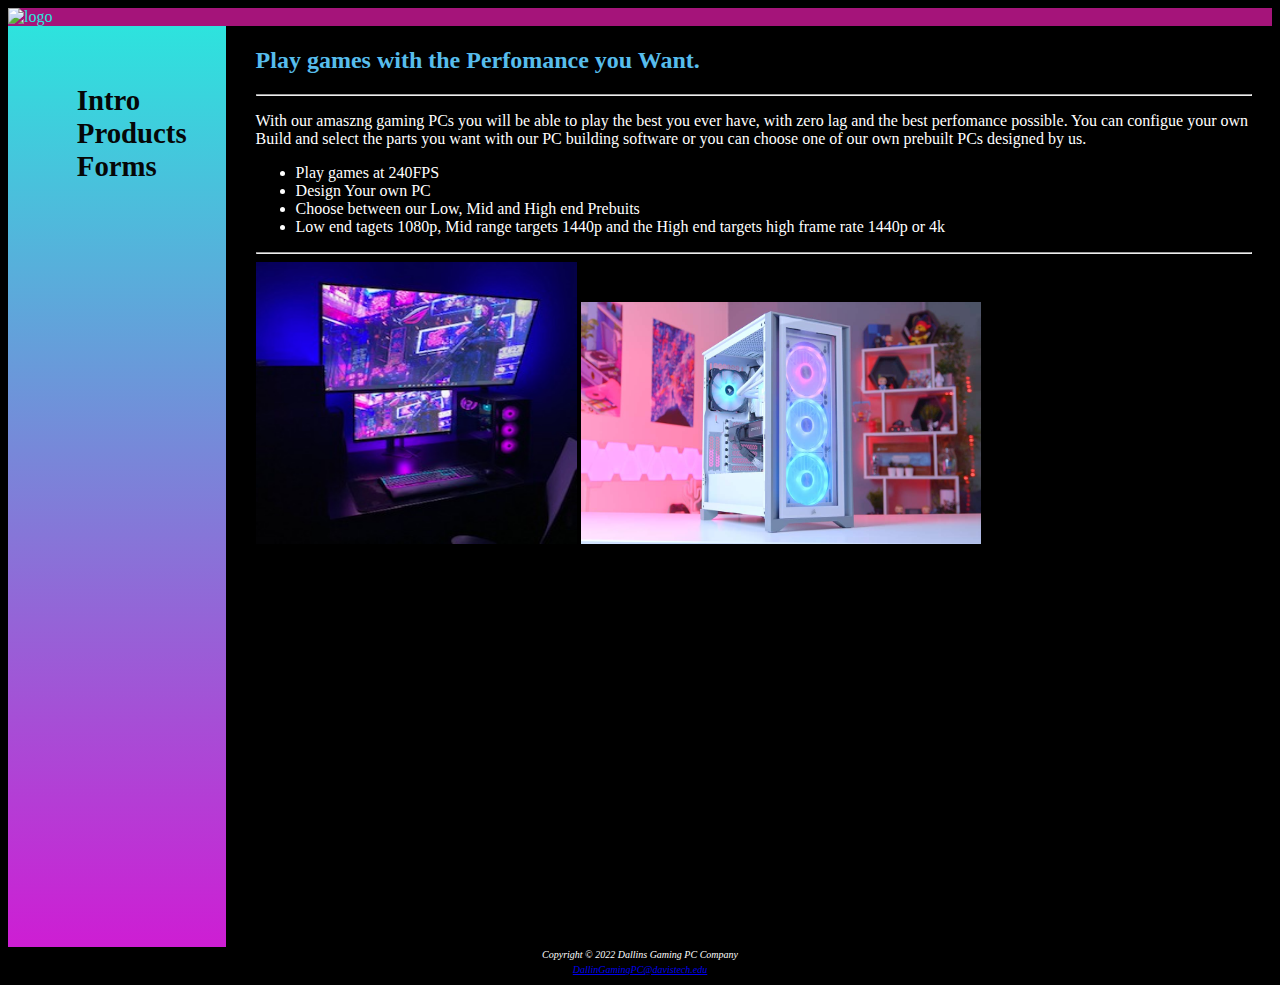
==== index.html @ ac086cd7 "Added Files" ====
<!DOCTYPE html>
<html lang="en">

<head>
	<title>Dallins Gaming PC Company</title>
	<meta charset="utf-8">
	<link href="color.css" rel="stylesheet">
</head>

<body>
	<div id="wrapper">
		<header>
			<div class="container"><img src="logo.jpg" alt="logo" height="300" width="2000">
				<div class="text-block">
					<h1>Dallins Gaming PC Company</h1>
				</div>
			</div>
		</header>
		<nav>
			<ul>
				<li><a href="index.html">Intro</a></li>
				<li><a href="Products.html">Products</a></li>
				<li><a href="Forms.html">Forms</a></li>
			</ul>
		</nav>
		<main>
			<h2>Play games with the Perfomance you Want.</h2>
			<hr>
			<p>
				With our amaszng gaming PCs you will be able to play the best
				you ever have, with zero lag and the best perfomance possible.
				You can configue your own Build and select the parts
				you want with our PC building software or you can
				choose one of our own prebuilt PCs designed by us.
			</p>
			<ul>
				<li>
					Play games at 240FPS
				</li>
				<li>Design Your own PC
				</li>
				<li>Choose between our Low, Mid and High end Prebuits
				</li>
				<li>Low end tagets 1080p, Mid range targets 1440p and the High end targets high frame rate 1440p or 4k
				</li>
			</ul>
			<hr>
			<a href="Products.html"><img src="MyGamingPC.jpg" alt="MyGamingPC" height="282" width="321"></a>
			<a href="Products.html"><img src="BuildPhoto.jpg" alt="BuildPhoto" height="242" width="400"></a>
		</main>
		<footer>
			<small><i>
					Copyright &copy; 2022 Dallins Gaming PC Company<br>
					<a href="mailto:DallinGamingPC@davistech.edu">
						DallinGamingPC@davistech.edu
					</a>
				</i></small>
		</footer>
	</div>


</body>

</html>
---- color.css ----
body {
    background-color: black;
    color: #ffffff;
}

.container {
    position: relative;
}

.text-block {
    position: absolute;
    bottom: 30px;
    left: 20px;
    background-color: rgb(8, 8, 8);
    color: #57bdec;
    padding-left: 20px;
    padding-right: 20px;
    padding-bottom: 20px;
}

header {
    background-image: url(logo.jpg);
    background-position: right;
    background-repeat: no-repeat;
    background-color: #a5147a;
    color: #2ae7de
}

nav a {
    text-decoration: none;
    display: block;
    transition: background-color 2s linear;
}

nav {
    float: left;
    width: 160px;
    padding: 1.5em;
    font-size: 120%;
    font-weight: bold;
}

nav a:link {
    color: #060707;
}

nav a:visited {
    color: #3f4444;
}

nav a:hover {
    color: #ec61c2;
    background-color: #148fa5;
}

main {
    min-height: 100vh;
    background-color: black;
    margin-left: 190px;
    padding-top: 1px;
    padding-right: 20px;
    padding-bottom: 20px;
    padding-left: 30px;
    display: block;
    overflow: auto;
}

h1 {
    margin-bottom: 0;
}

h2 {
    color: #57bdec;
}

dt {
    color: #7094e7;
}

.resort {
    color: #1976D2;
}

footer {
    margin-top: auto;
    font-family: Georgia, 'Times New Roman', serif;
    font-size: 75%;
    font-style: italic;
    text-align: center;
    background-color: black;
}

h3 {
    color: #a5147a;
}

h4 {
    color: #a5147a;
}

#wrapper {
    background-color: #070707;
    background-image: linear-gradient(to bottom, #2ae7de, #d317d3);
}

nav ul {
    list-style: none;
    font-size: 1.5em;
}

#productTable {
    clear: both;
}

section {
    float: left;
    width: 33%;
    padding-left: 2em;
    padding-right: 2em;
}

table {
    border: 2px solid #3399cc;
    border-collapse: collapse;
}

th,
td {
    padding: 0.5em;
    border: 2px solid #3399cc;
}

td {
    text-align: center;
}

.text {
    text-align: left;
}

tr:nth-of-type(odd) {
    background-color: #d317d3;
}

label {
    float: left;
    display: block;
    text-align: right;
    width: 140px;
    padding-right: 5px;
}

input {
    display: block;
    margin-bottom: 20px;
}

input[type="submit"] {
    margin-left: 180px;
    margin-top: 20px;
}

#contact {
    font-size: 90%;
}
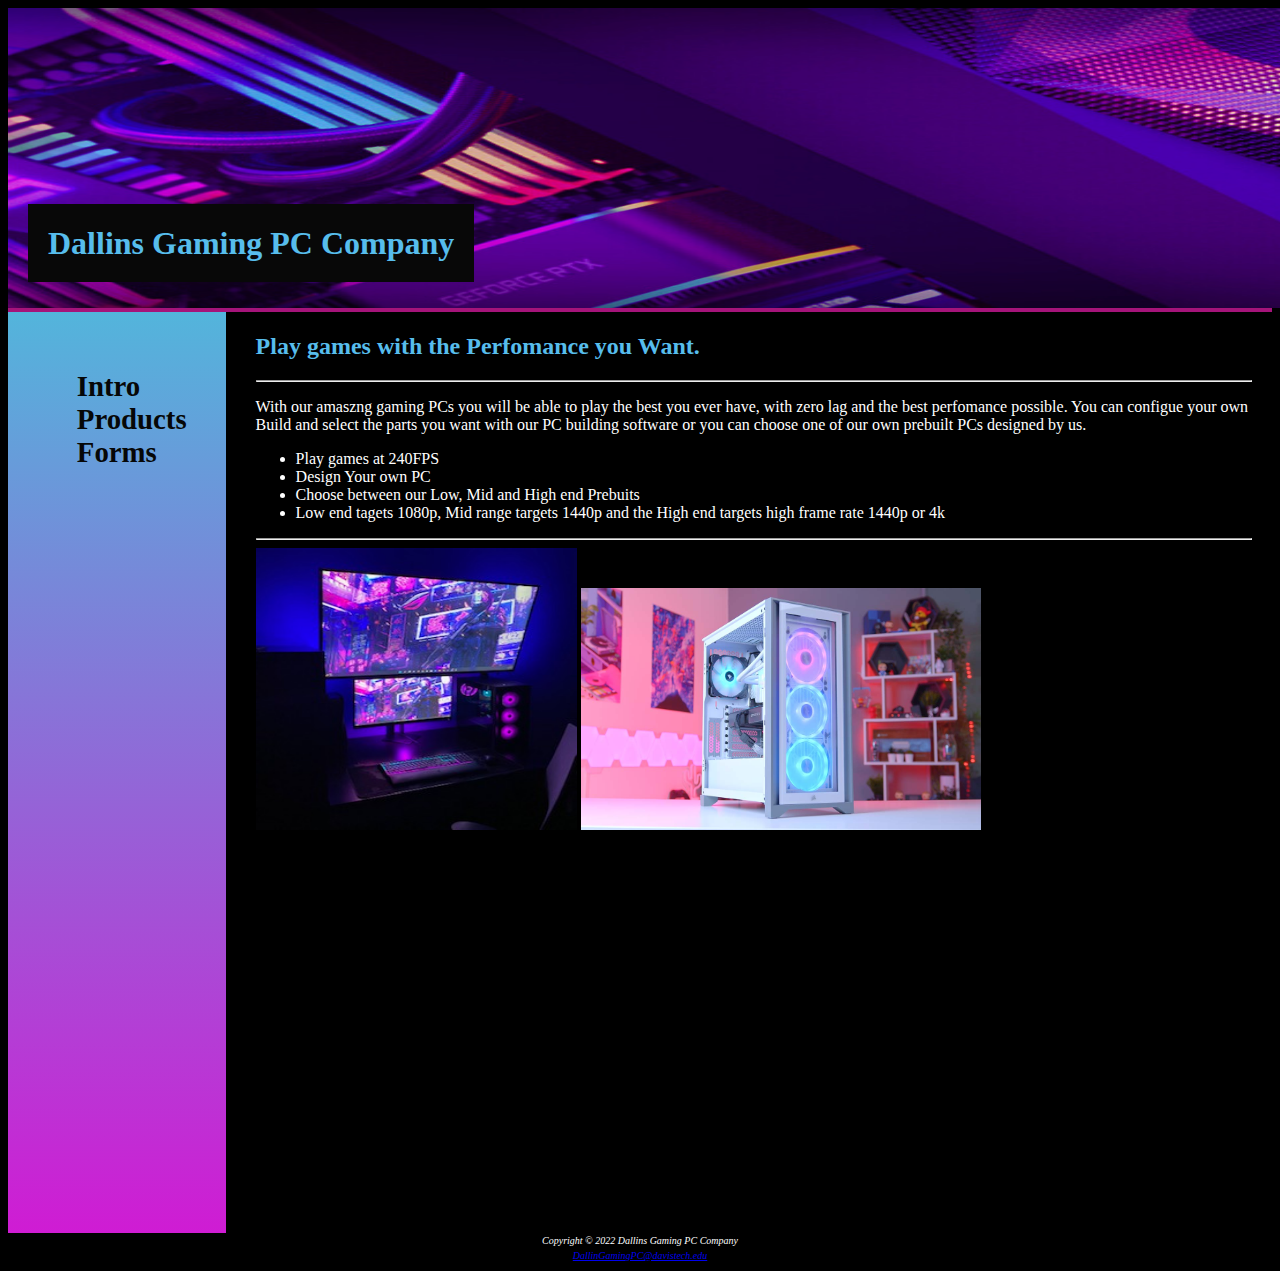
==== commit d5d91ae8: "changes" ====
--- a/index.html
+++ b/index.html
@@ -10,7 +10,7 @@
 <body>
 	<div id="wrapper">
 		<header>
-			<div class="container"><img src="logo.jpg" alt="logo" height="300" width="2000">
+			<div class="container"><img src="Logo.jpg" alt="logo" height="300" width="2000">
 				<div class="text-block">
 					<h1>Dallins Gaming PC Company</h1>
 				</div>
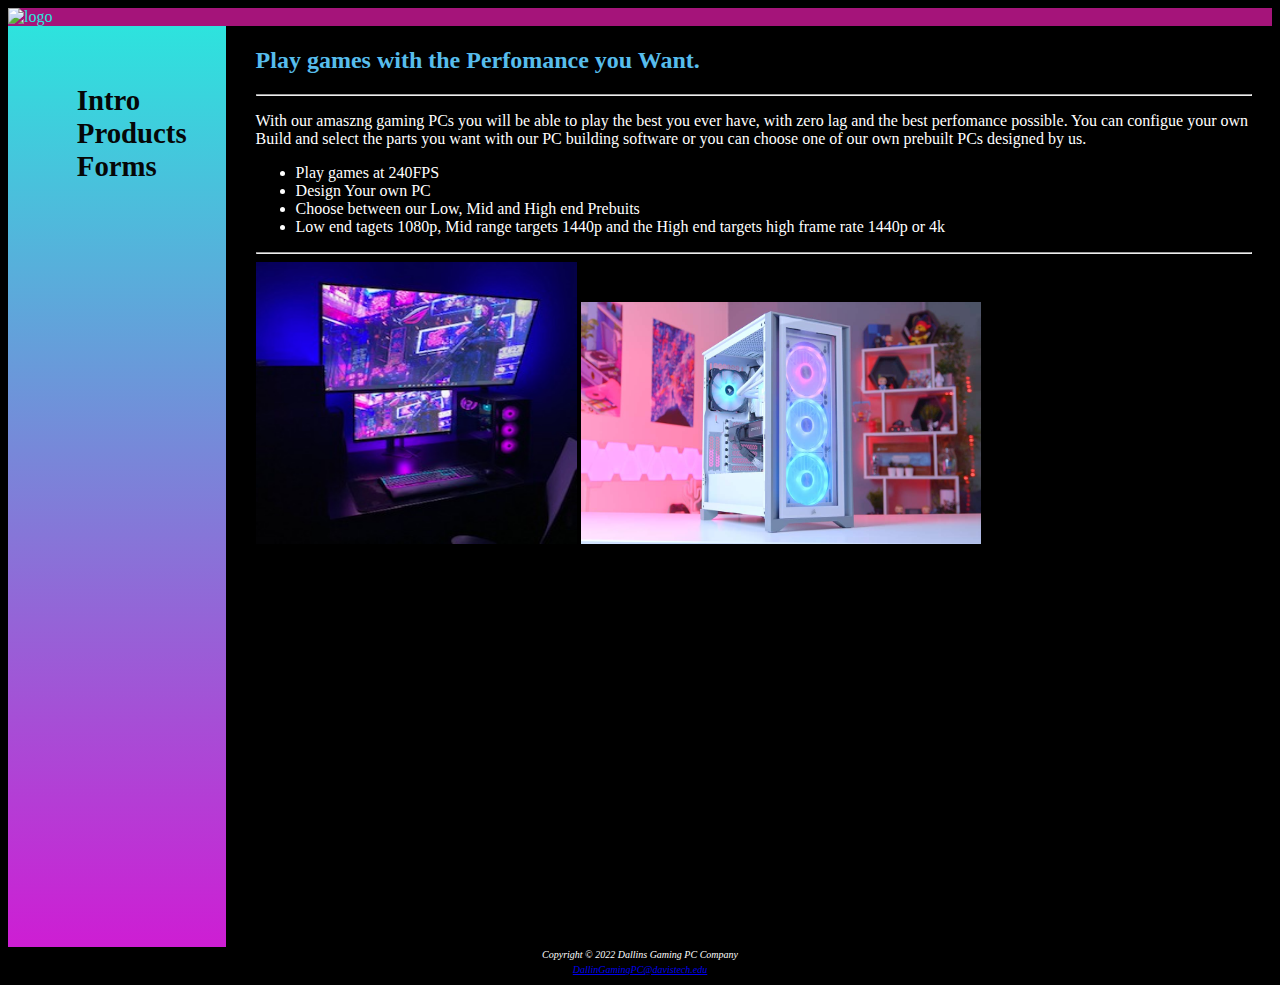
==== commit bbf00c08: "FIX" ====
--- a/index.html
+++ b/index.html
@@ -10,7 +10,7 @@
 <body>
 	<div id="wrapper">
 		<header>
-			<div class="container"><img src="Logo.jpg" alt="logo" height="300" width="2000">
+			<div class="container"><img src="Logo.JPG" alt="logo" height="300" width="2000">
 				<div class="text-block">
 					<h1>Dallins Gaming PC Company</h1>
 				</div>
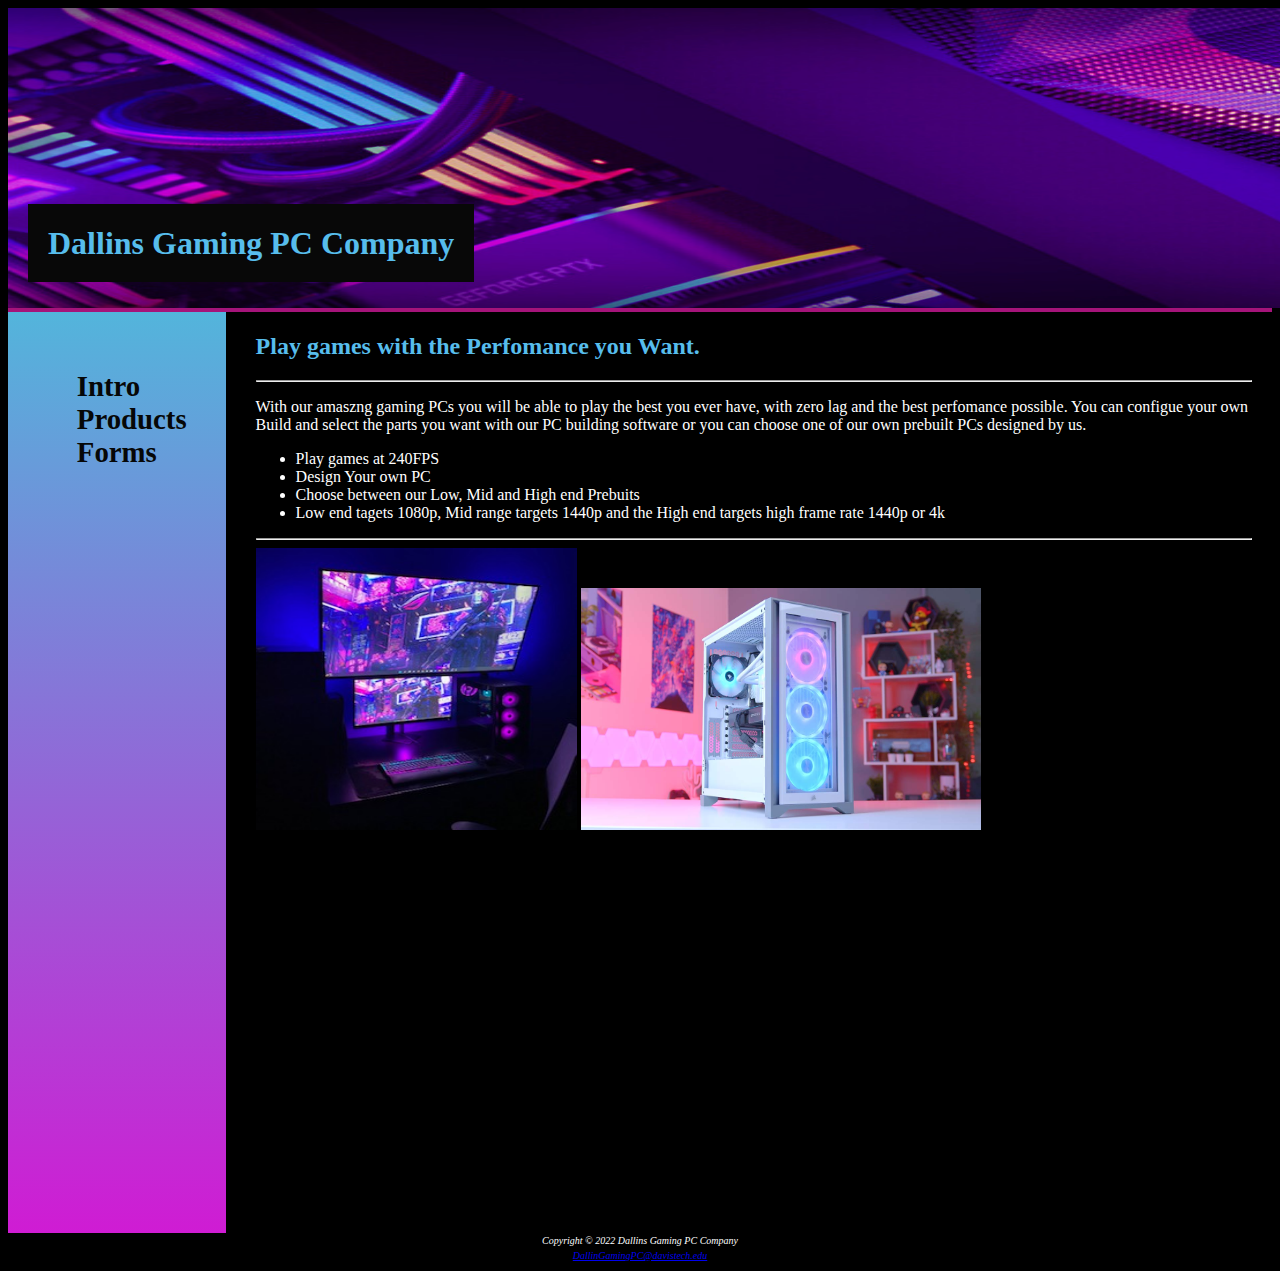
==== commit b4c89be7: "fix" ====
--- a/index.html
+++ b/index.html
@@ -10,7 +10,7 @@
 <body>
 	<div id="wrapper">
 		<header>
-			<div class="container"><img src="Logo.JPG" alt="logo" height="300" width="2000">
+			<div class="container"><img src="Logo.jpg" alt="logo" height="300" width="2000">
 				<div class="text-block">
 					<h1>Dallins Gaming PC Company</h1>
 				</div>
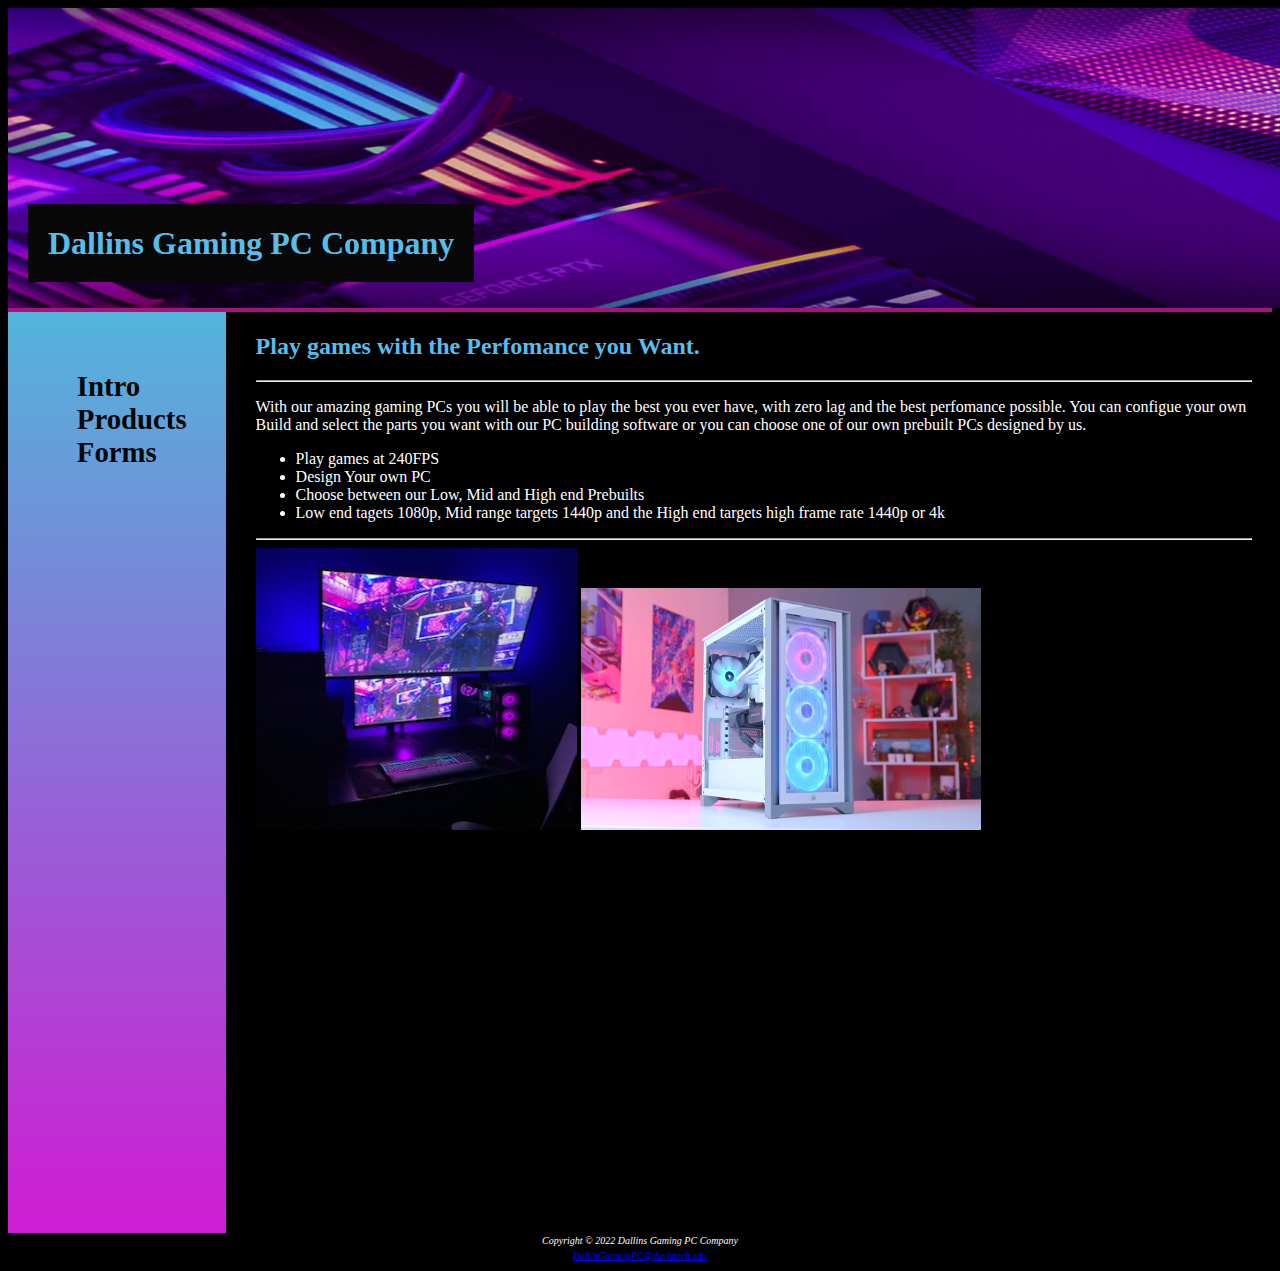
==== commit 0ca494e8: "fix" ====
--- a/index.html
+++ b/index.html
@@ -27,7 +27,7 @@
 			<h2>Play games with the Perfomance you Want.</h2>
 			<hr>
 			<p>
-				With our amaszng gaming PCs you will be able to play the best
+				With our amazing gaming PCs you will be able to play the best
 				you ever have, with zero lag and the best perfomance possible.
 				You can configue your own Build and select the parts
 				you want with our PC building software or you can
@@ -39,7 +39,7 @@
 				</li>
 				<li>Design Your own PC
 				</li>
-				<li>Choose between our Low, Mid and High end Prebuits
+				<li>Choose between our Low, Mid and High end Prebuilts
 				</li>
 				<li>Low end tagets 1080p, Mid range targets 1440p and the High end targets high frame rate 1440p or 4k
 				</li>
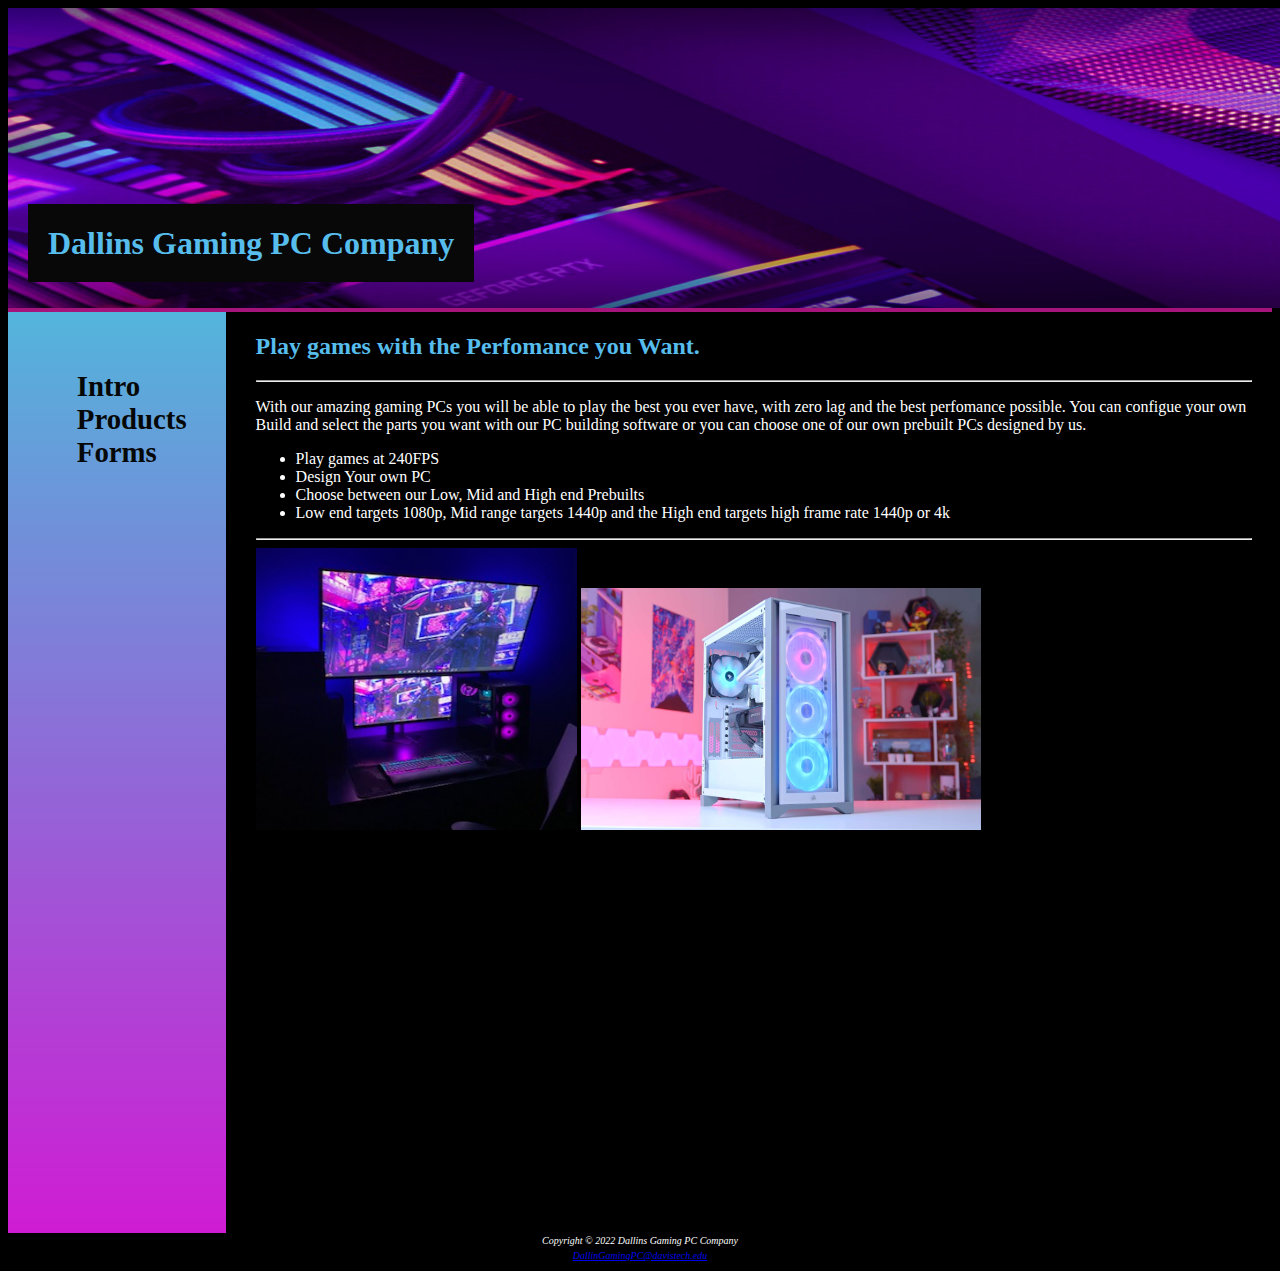
==== commit 0bf79ff6: "fix" ====
--- a/index.html
+++ b/index.html
@@ -41,7 +41,7 @@
 				</li>
 				<li>Choose between our Low, Mid and High end Prebuilts
 				</li>
-				<li>Low end tagets 1080p, Mid range targets 1440p and the High end targets high frame rate 1440p or 4k
+				<li>Low end targets 1080p, Mid range targets 1440p and the High end targets high frame rate 1440p or 4k
 				</li>
 			</ul>
 			<hr>
